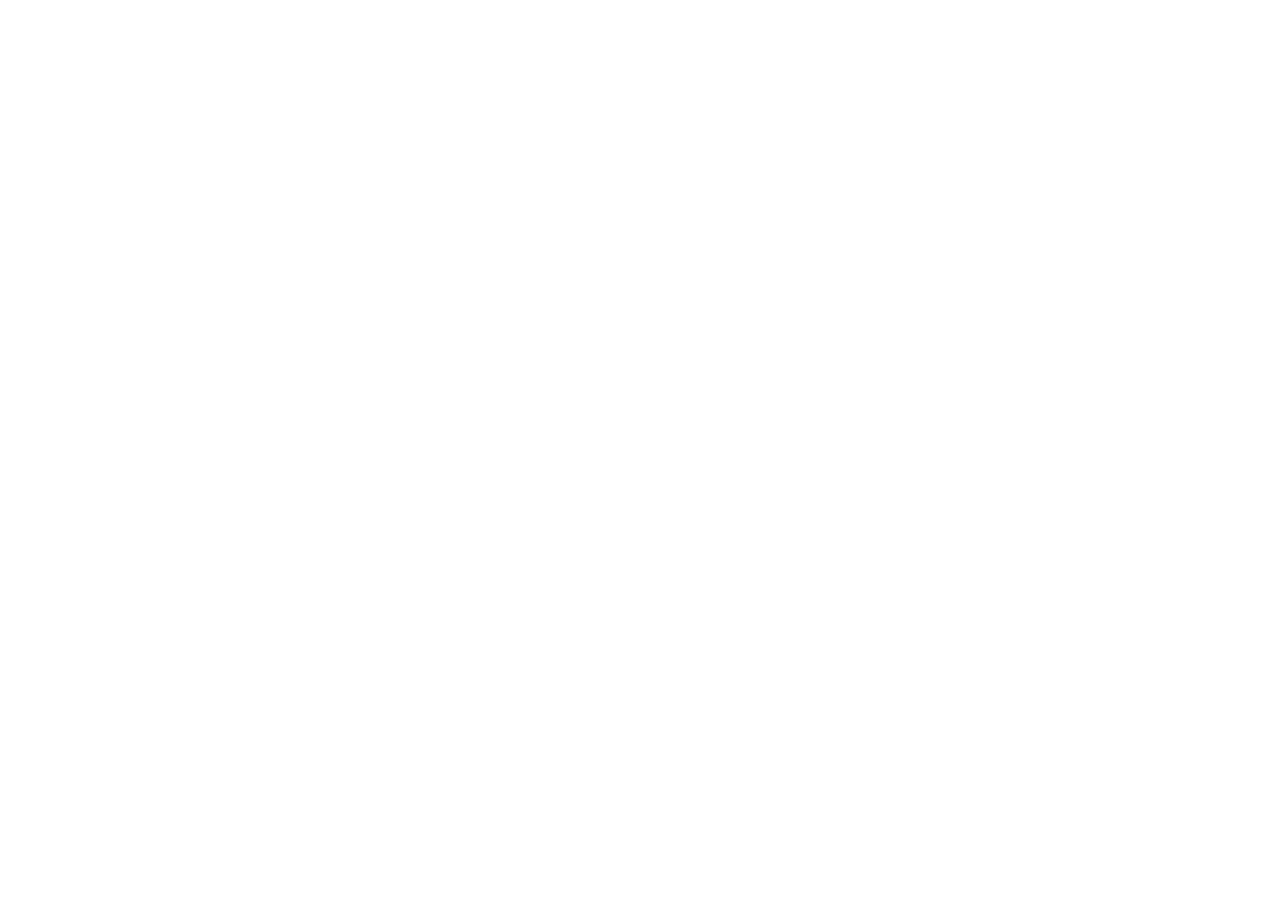
==== secondary.html @ a5bebaca "added new launch date" ====
<!DOCTYPE html>
<html lang="en">
<head>
    <meta charset="UTF-8">
    <meta name="viewport" content="width=device-width, initial-scale=1.0">
    <title>reclamation.today</title>
    <link rel="stylesheet" href="secondary.css">
    <link rel="preconnect" href="https://fonts.googleapis.com">
    <link rel="preconnect" href="https://fonts.gstatic.com" crossorigin>
    <link href="https://fonts.googleapis.com/css2?family=Poppins:wght@500&display=swap" rel="stylesheet">
    <link href="https://cdn.jsdelivr.net/npm/bootstrap@5.3.2/dist/css/bootstrap.min.css" rel="stylesheet" integrity="sha384-T3c6CoIi6uLrA9TneNEoa7RxnatzjcDSCmG1MXxSR1GAsXEV/Dwwykc2MPK8M2HN" crossorigin="anonymous">
</head>
<body>
    
</body>
<script src="https://cdn.jsdelivr.net/npm/bootstrap@5.3.2/dist/js/bootstrap.bundle.min.js" integrity="sha384-C6RzsynM9kWDrMNeT87bh95OGNyZPhcTNXj1NW7RuBCsyN/o0jlpcV8Qyq46cDfL" crossorigin="anonymous"></script>
</html>
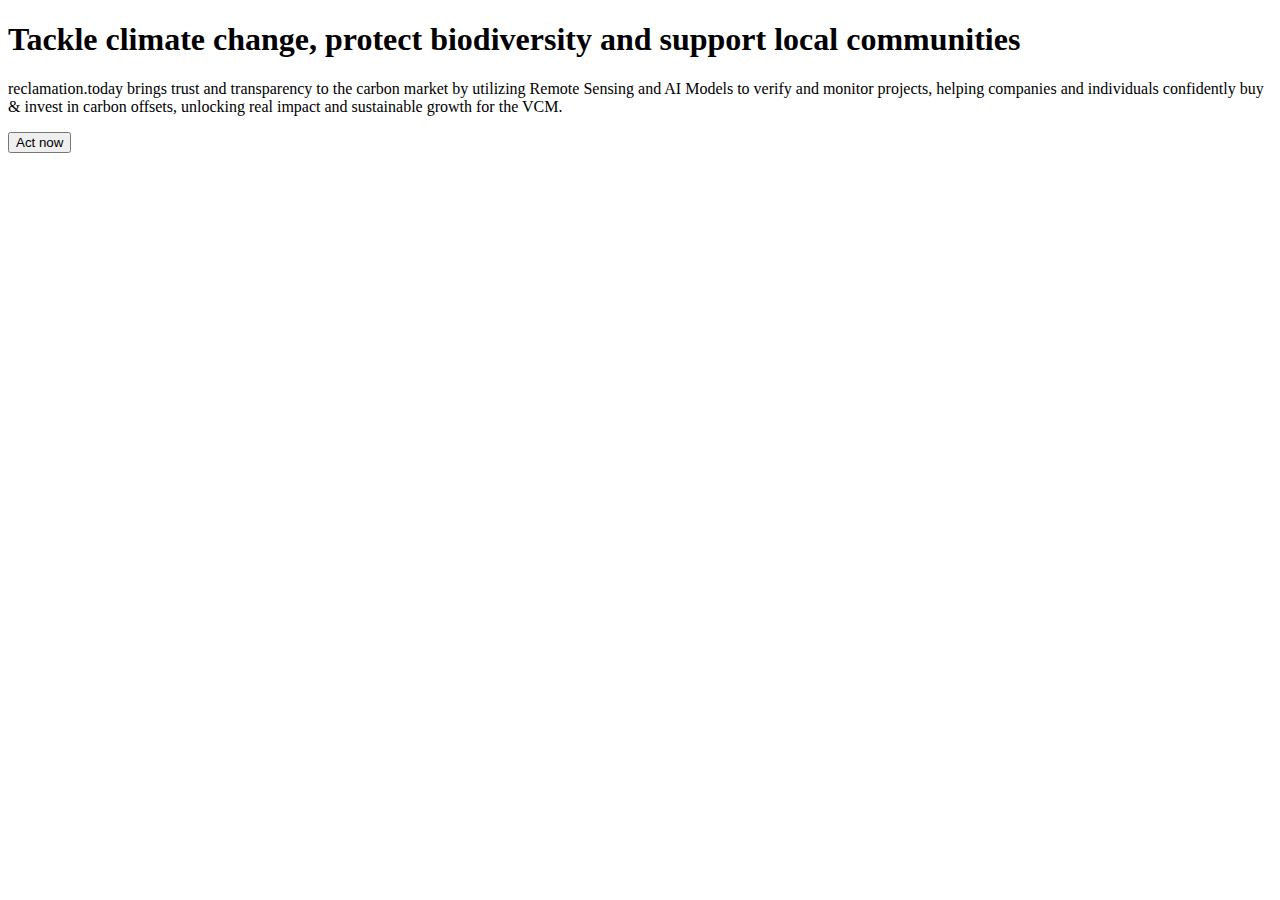
==== commit 715abf4e: "added launch date" ====
--- a/secondary.html
+++ b/secondary.html
@@ -5,14 +5,14 @@
     <meta name="viewport" content="width=device-width, initial-scale=1.0">
     <title>reclamation.today</title>
     <link rel="stylesheet" href="secondary.css">
-    <link rel="preconnect" href="https://fonts.googleapis.com">
-    <link rel="preconnect" href="https://fonts.gstatic.com" crossorigin>
-    <link href="https://fonts.googleapis.com/css2?family=Poppins:wght@500&display=swap" rel="stylesheet">
-    <link href="https://cdn.jsdelivr.net/npm/bootstrap@5.3.2/dist/css/bootstrap.min.css" rel="stylesheet" integrity="sha384-T3c6CoIi6uLrA9TneNEoa7RxnatzjcDSCmG1MXxSR1GAsXEV/Dwwykc2MPK8M2HN" crossorigin="anonymous">
 </head>
 <body>
-    
+    <hero-section>
+        <nav-section></nav-section>
+        <h1>Tackle climate change, protect biodiversity and support local communities</h1>
+        <p>reclamation.today brings trust and transparency to the carbon market by utilizing Remote Sensing and AI Models to verify and monitor projects, helping companies and individuals confidently buy & invest in carbon offsets, unlocking real impact and sustainable growth for the VCM.</p>
+        <button>Act now</button>
+    </hero-section>
 </body>
-<script src="https://cdn.jsdelivr.net/npm/bootstrap@5.3.2/dist/js/bootstrap.bundle.min.js" integrity="sha384-C6RzsynM9kWDrMNeT87bh95OGNyZPhcTNXj1NW7RuBCsyN/o0jlpcV8Qyq46cDfL" crossorigin="anonymous"></script>
 </html>
 
